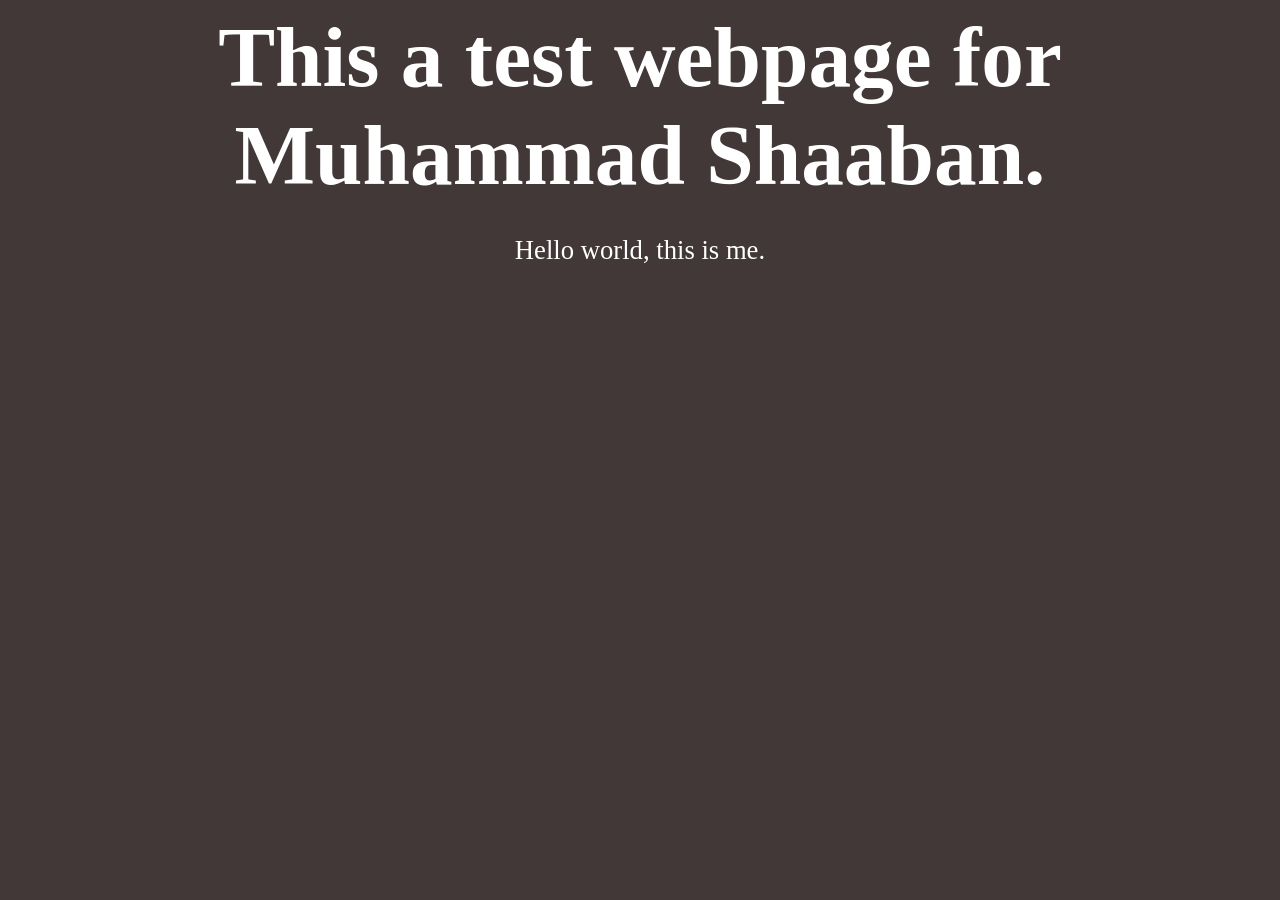
==== index.html @ 63093588 "Web Minimal Work" ====
<!DOCTYPE html>

<html>
    <head>
        <link rel="stylesheet" href="style.css">
    </head>

    <body>
        <div class = "titletext">
            This a test webpage for Muhammad Shaaban.
        </div>
        <div class = "bodytext">
            </br>Hello world, this is me. 
        </div>
    </body>
</html>
---- style.css ----
body{
    background: rgb(66, 56, 56);
}

.titletext{
    font-size: 64pt;
    color: white;
    font-weight: bold;
    text-align: center;
}

.bodytext{
    color: white;
    text-align: center;
    font-size: 20pt;

}
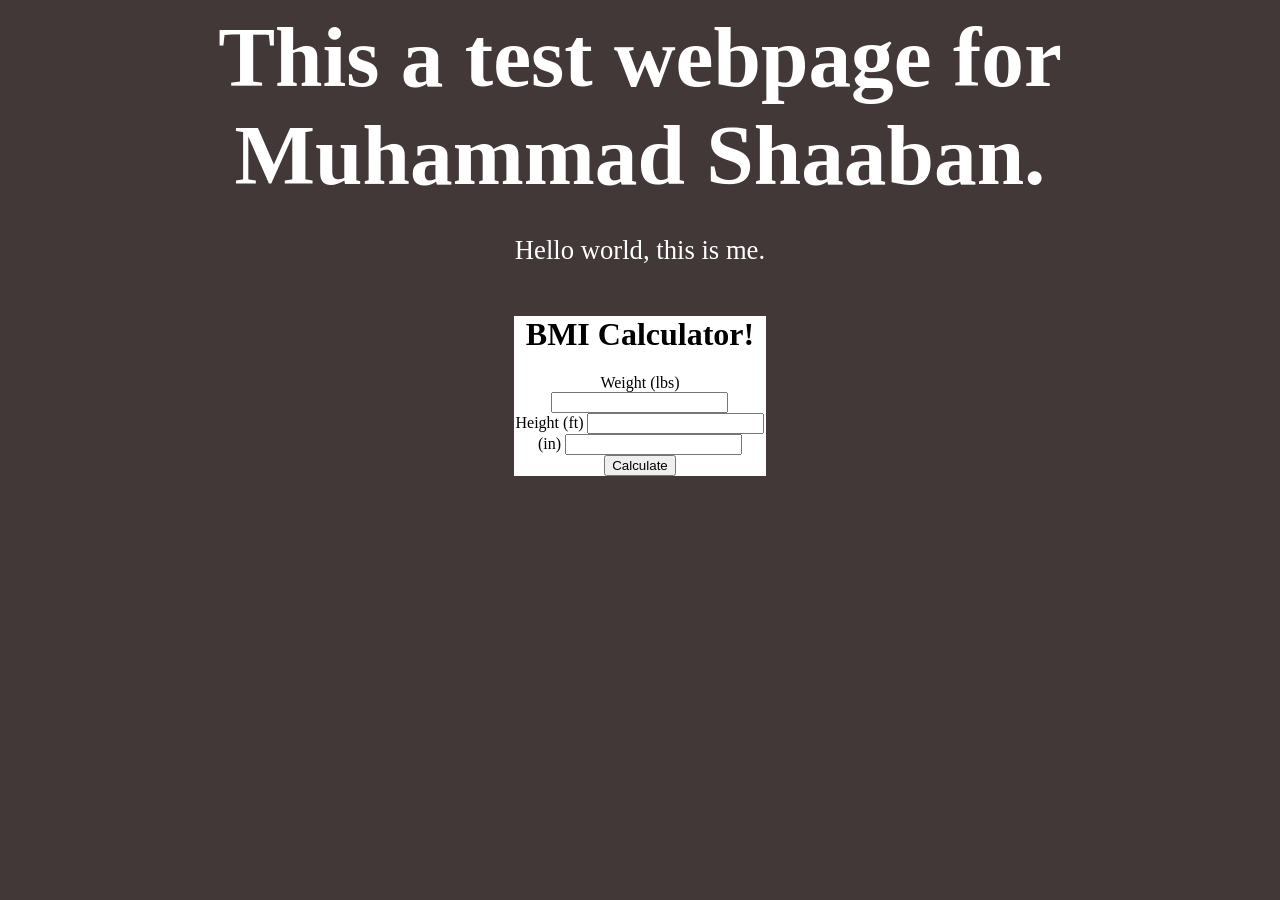
==== commit bf400b63: "bmi calc added" ====
--- a/index.html
+++ b/index.html
@@ -3,6 +3,7 @@
 <html>
     <head>
         <link rel="stylesheet" href="style.css">
+        <script src="script.js"></script>
     </head>
 
     <body>
@@ -12,5 +13,29 @@
         <div class = "bodytext">
             </br>Hello world, this is me. 
         </div>
+
+    </br>
+
+
+        <div id = "BMICalc">
+        <h1> BMI Calculator! </h1>
+
+        <label for="weight"> Weight (lbs) </label>
+        <input type="number" id = "weight" />
+
+        </br>
+
+        <label for="height"> Height (ft) </label>
+        <input type="number" id = "height" />
+
+        <label for="heightin"> (in) </label>
+        <input type="number" id = "heightin" />
+
+        </br>
+
+        <button onclick="calculateBMI()">Calculate</button>
+
+        </div>
+        <p id="bmicalcd"></p>
     </body>
 </html>
--- a/style.css
+++ b/style.css
@@ -14,4 +14,18 @@
     text-align: center;
     font-size: 20pt;
 
+}
+
+#BMICalc{
+    text-align: center;   
+    align-items: center;
+    width: 20%;
+    margin: 2rem auto;
+    background-color: white;
+}
+
+#bmicalcd{
+    font-size: 64pt;
+    color:rgb(255, 255, 255);
+    text-align: center;
 }
